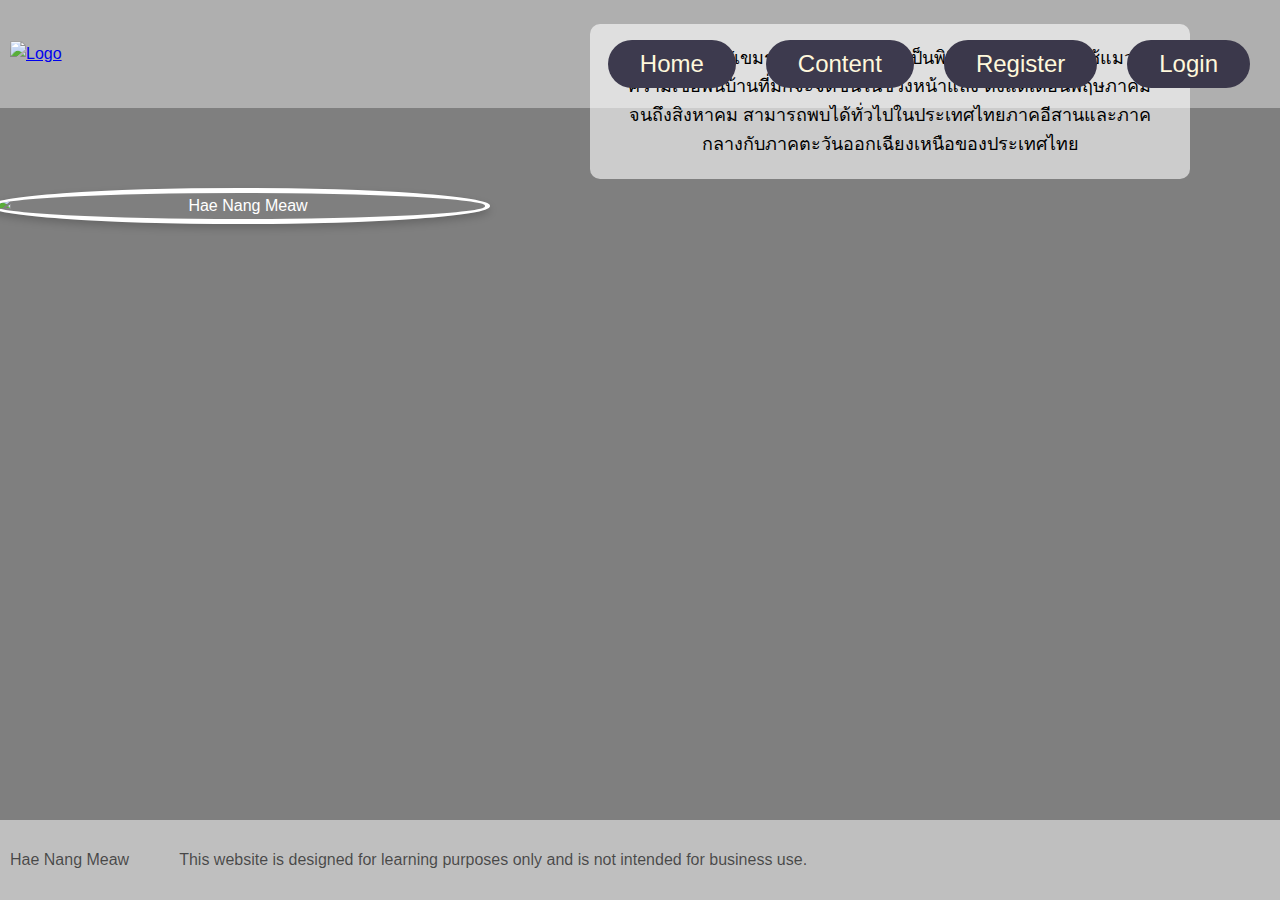
==== index.html @ 1739856a "fail 1" ====
<!DOCTYPE html>
<html lang="en">
<head>
    <meta charset="UTF-8">
    <meta name="viewport" content="width=device-width, initial-scale=1.0">
    <title>ประเพณีแห่นางแมว</title>
    <link rel="stylesheet" href="index.css">
</head>
<body>
    <header>
        <a href="index.html"><img src="/Pictures/removelogo.png " alt="Logo"></a>
        <div>
            <nav>
                     <ul class="menu">
                         <li ><button class="isnotbutton"><a href="index.html">
                         <span class="isnotbutton-content">Home </span></button></a></li>
                         
                         <li ><button class="isnotbutton"><a href="/content/content.html">
                         <span class="isnotbutton-content">Content</span></button></a></li>
         
                         <li><button class="button"><a href="/web_login_register/register.html">
                         <span class="button-content">Register </span></button></a></li>
                         
                         <li><button class="button"><a href="/web_login_register/login.html">
                         <span class="button-content">Login </span></button></a></li>
        
                     </ul>
                 
             </nav>
        </div>
    </header>
    <div class="content">
        <img src="/Pictures/cat1.jpg" alt="Hae Nang Meaw">
        <p>
            พิธีแห่นางแมว (เขมร: ติ๊ดเงกธาเน็ยร์) เป็นพิธีกรรมขอฝนโดยใช้แมวตามความเชื่อพื้นบ้านที่มักจะจัดขึ้นในช่วงหน้าแล้ง ตั้งแต่เดือนพฤษภาคมจนถึงสิงหาคม สามารถพบได้ทั่วไปในประเทศไทยภาคอีสานและภาคกลางกับภาคตะวันออกเฉียงเหนือของประเทศไทย
        </p>
    </div>
    

    <footer>
        <img src="/Pictures/removelogo.png" alt="">
        <div>
    <p>
        Hae Nang Meaw
    </p>
   
</div>
<div class=" info">
    <p>
        This website is designed for learning purposes only and is not intended for business use.
    </p>
</div>
    </footer>
</body>

</html>
---- index.css ----
* {
    margin: 0;
    padding: 0;
    box-sizing: border-box;

}

header {
    flex-shrink: 0;
    /* ป้องกันการย่อขนาดของ header */
    display: flex;
    justify-content: space-between;
    align-items: center;
    padding: 10px 10px;
    background: rgba(219, 219, 219, 0.514);
}

header img {
    height: 50px;
}

body {
    background: linear-gradient(rgba(0, 0, 0, 0.5), rgba(0, 0, 0, 0.5)), url('/Pictures/Heanangcat.webp');
    background-size: cover;

    font-family: 'Kanit', sans-serif;
    background-position: center;
    color: #FFFFFF;
    line-height: 1.6;

}

nav {
    display: flex;

    padding: 10px;
    justify-content: flex-end;

}

.nangmaw {
    margin-right: 300px;
}

.menu {
    display: flex;
    flex-wrap: wrap;
    list-style: none;
    gap: 20px;
    justify-content: center;
    font-size: 1rem;

}

.menu li {

    margin-top: 20px;

}

.menu li a {

    font-size: x-large;
    text-decoration: none;
    color: #FFF8DC;

}

.isnotbutton {
    margin-right: 10px;
    position: relative;
    overflow: hidden;
    height: 3rem;
    padding: 0 2rem;
    border-radius: 1.5rem;
    background: #3d3a4e;
    background-size: 400%;
    color: #fff;
    border: none;
    cursor: pointer;
    min-width: 100px;
    /* กำหนดความกว้างขั้นต่ำ */


}

.isnotbutton::before {
    content: "";
    position: absolute;
    top: 0;
    left: 0;
    transform: scaleX(0);
    transform-origin: 0 50%;
    width: 100%;
    height: inherit;
    border-radius: inherit;
    background: linear-gradient(82.3deg,
            rgb(93, 233, 168) 10.8%,
            rgb(88, 190, 238) 94.3%);
    transition: all 0.475s;
}


.button {
    margin-right: 10px;
    position: relative;
    overflow: hidden;
    height: 3rem;
    padding: 0 2rem;
    border-radius: 1.5rem;
    background: #3b384b;
    background-size: 400%;
    color: #fff;
    border: none;
    cursor: pointer;
    min-width: 100px;
    /* กำหนดความกว้างขั้นต่ำ */

}

.isnotbutton:hover::before,
.button:hover::before {
    transform: scaleX(1);
}

.isnotbutton-content,
.button-content {
    position: relative;
    z-index: 1;
}

.button::before {
    content: "";
    position: absolute;
    top: 0;
    left: 0;
    transform: scaleX(0);
    transform-origin: 0 50%;
    width: 100%;
    height: inherit;
    border-radius: inherit;
    background: linear-gradient(82.3deg,
            rgba(150, 93, 233, 1) 10.8%,
            rgba(99, 88, 238, 1) 94.3%);
    transition: all 0.475s;
}

.content {

    flex: 1;
    /* ให้ส่วนเนื้อหาขยายเพื่อเติมเต็มพื้นที่ว่าง */
    display: flex;
    align-items: center;
    justify-content: center;
    flex-direction: column;
    text-align: center;
    padding: 50px 20px;
}

.content img {
    margin-right: 800px;
    margin-top: 30px;
    width: 500px;
    height: auto;
    border-radius: 50%;
    border: 5px solid white;
    box-shadow: 0 4px 8px rgba(0, 0, 0, 0.2);
    margin-bottom: 20px;
}

.content p {
    margin-left: 500px;
    margin-top: -220px;
    color: rgb(0, 0, 0);
    font-size: 18px;
    line-height: 1.6;
    background: rgba(255, 255, 255, 0.6);
    padding: 20px;
    border-radius: 10px;
    max-width: 600px;
}

footer {

    position: absolute;
    /* ทำให้ footer อยู่ติดด้านล่างตลอด */
    bottom: 0;
    /* ชิดด้านล่างของ viewport */
    /* left: 0; */
    /* ชิดขอบซ้าย */
    width: 100%;
    /* ขยาย footer ให้เต็มความกว้าง */
    display: flex;
    align-items: center;
    /* justify-content: space-between; */
    padding: 10px 10px;
    background: rgba(255, 255, 255, 0.5);
    z-index: 10;
    /* ให้ footer อยู่ด้านบนสุด */
}

footer img {
    height: 50px;
    justify-content: start;
    margin-bottom: 10px;
}

footer p {
    font-size: 16px;
    color: #000000a1;
    text-align: center;
}



.info {
    margin-left: 50px;
}

/* Responsive Design */
@media (max-width: 1024px) {
    .menu {
        font-size: 0.9rem;
        gap: 15px;
    }

    .isnotbutton,
    .button {
        height: 2.5rem;
        padding: 0 1.2rem;
    }
}

@media (max-width: 768px) {
    nav {
        flex-direction: column;
        align-items: center;
    }

    .menu {
        flex-direction: column;
        align-items: center;
        gap: 10px;
        width: 100%;
        /* กำหนดความกว้างเต็ม */
    }

    .isnotbutton,
    .button {
        width: 80%;
        /* ให้ปุ่มใช้ 80% ของหน้าจอ */
    }
}

@media (max-width: 480px) {
    .menu {
        font-size: 0.8rem;
    }

    .isnotbutton,
    .button {
        height: 2rem;
        padding: 0 1rem;
        width: 90%;
        /* ให้ปุ่มใช้ 90% ของหน้าจอ */
    }
}
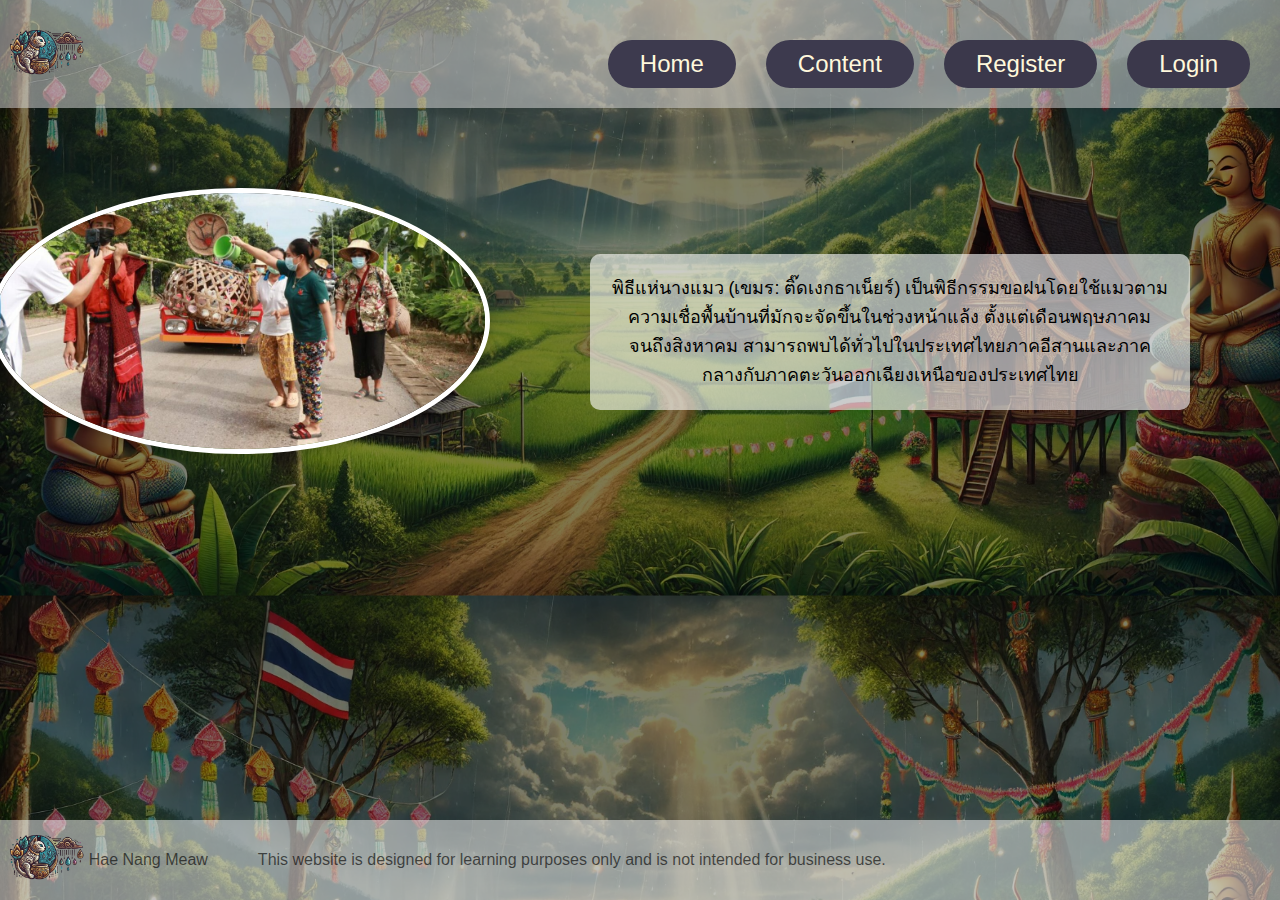
==== commit d6e24716: "fail 2" ====
--- a/index.html
+++ b/index.html
@@ -8,20 +8,20 @@
 </head>
 <body>
     <header>
-        <a href="index.html"><img src="/Pictures/removelogo.png " alt="Logo"></a>
+        <a href="index.html"><img src="removelogo.png" alt="Logo"></a>
         <div>
             <nav>
                      <ul class="menu">
                          <li ><button class="isnotbutton"><a href="index.html">
                          <span class="isnotbutton-content">Home </span></button></a></li>
                          
-                         <li ><button class="isnotbutton"><a href="/content/content.html">
+                         <li ><button class="isnotbutton"><a href="content.html">
                          <span class="isnotbutton-content">Content</span></button></a></li>
          
-                         <li><button class="button"><a href="/web_login_register/register.html">
+                         <li><button class="button"><a href="register.html">
                          <span class="button-content">Register </span></button></a></li>
                          
-                         <li><button class="button"><a href="/web_login_register/login.html">
+                         <li><button class="button"><a href="login.html">
                          <span class="button-content">Login </span></button></a></li>
         
                      </ul>
@@ -30,7 +30,7 @@
         </div>
     </header>
     <div class="content">
-        <img src="/Pictures/cat1.jpg" alt="Hae Nang Meaw">
+        <img src="cat1.jpg" alt="Hae Nang Meaw">
         <p>
             พิธีแห่นางแมว (เขมร: ติ๊ดเงกธาเน็ยร์) เป็นพิธีกรรมขอฝนโดยใช้แมวตามความเชื่อพื้นบ้านที่มักจะจัดขึ้นในช่วงหน้าแล้ง ตั้งแต่เดือนพฤษภาคมจนถึงสิงหาคม สามารถพบได้ทั่วไปในประเทศไทยภาคอีสานและภาคกลางกับภาคตะวันออกเฉียงเหนือของประเทศไทย
         </p>
@@ -38,7 +38,7 @@
     
 
     <footer>
-        <img src="/Pictures/removelogo.png" alt="">
+        <img src="removelogo.png" alt="">
         <div>
     <p>
         Hae Nang Meaw
--- a/index.css
+++ b/index.css
@@ -20,7 +20,7 @@
 }
 
 body {
-    background: linear-gradient(rgba(0, 0, 0, 0.5), rgba(0, 0, 0, 0.5)), url('/Pictures/Heanangcat.webp');
+    background: linear-gradient(rgba(0, 0, 0, 0.5), rgba(0, 0, 0, 0.5)), url('Heanangcat.webp');
     background-size: cover;
 
     font-family: 'Kanit', sans-serif;
